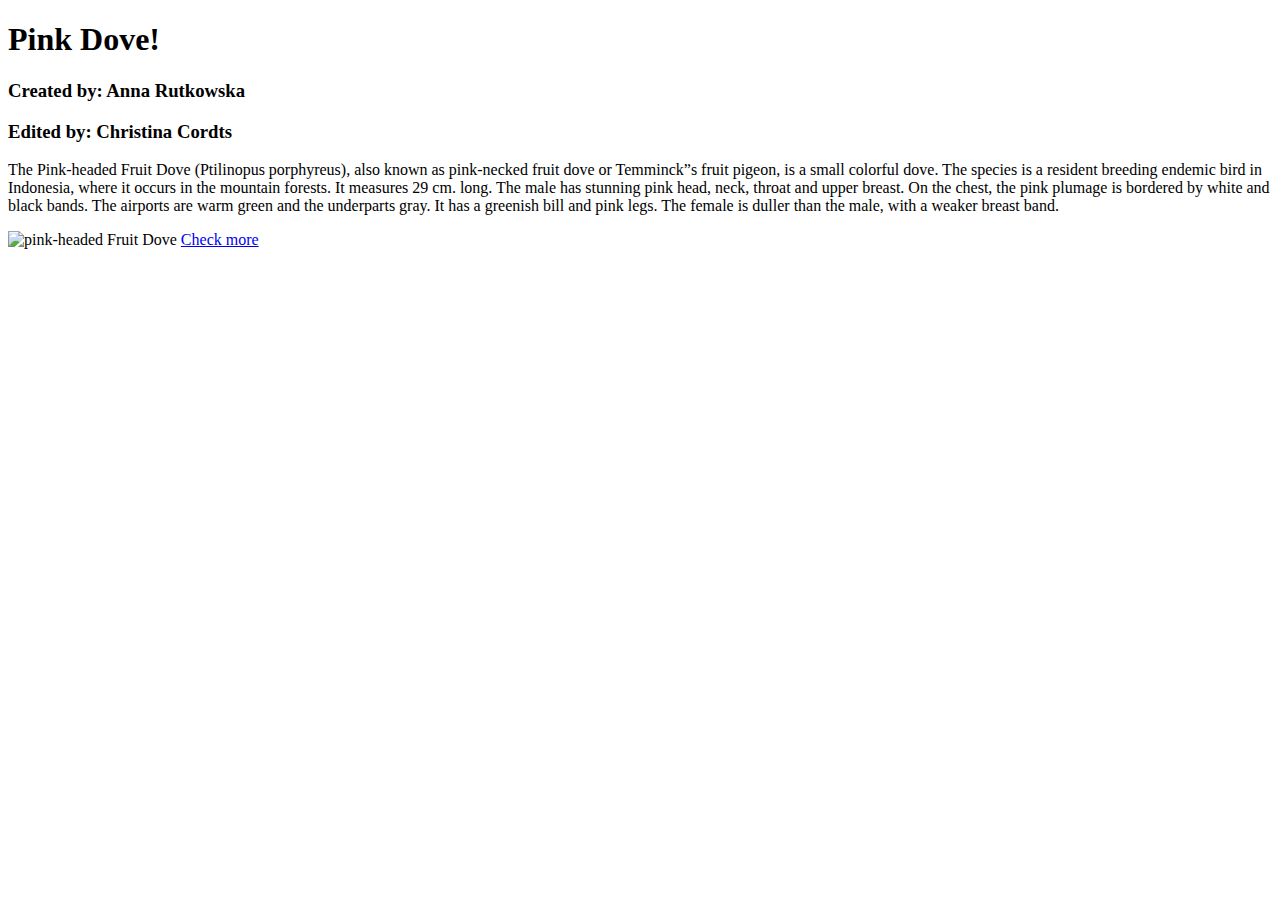
==== index.html @ 4efed43f "chapter 3 - add second name" ====
<!DOCTYPE html>
<html>
<head>
  <title>Birds from the Paradise</title>
  <meta charset="utf-8">
</head>
<body>
  <h1>Pink Dove!</h1>
  <h3>Created by: Anna Rutkowska</h3>
  <h3>Edited by: Christina Cordts</h3>
  <p>The Pink-headed Fruit Dove (Ptilinopus porphyreus), also known as pink-necked fruit dove or Temminck”s fruit pigeon, is a small colorful dove. 
   The species is a resident breeding endemic bird in Indonesia, where it occurs in the mountain forests. It measures 29 cm. long.
   The male has stunning pink head, neck, throat and upper breast. On the chest, the pink plumage is bordered by white and black bands. 
   The airports are warm green and the underparts gray. It has a greenish bill and pink legs. The female is duller than the male, with a weaker breast band.</p>
  <img src="images/dove.jpg" alt="pink-headed Fruit Dove">
  <a href="https://www.buas.nl/" target="_blank">Check more</a>
</body>
</html>
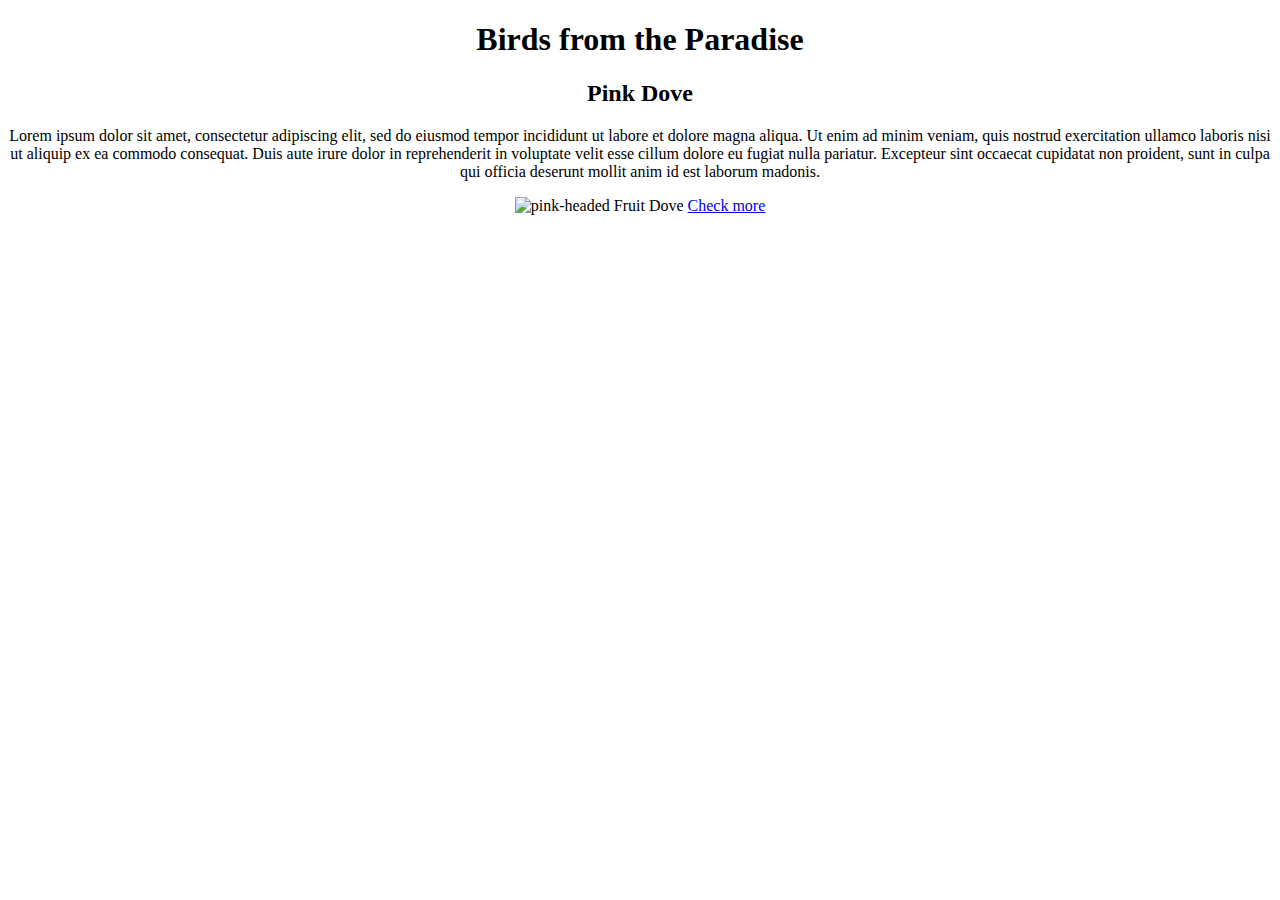
==== commit a0ae8c30: "stuff" ====
--- a/index.html
+++ b/index.html
@@ -1,18 +1,19 @@
-<!DOCTYPE html>
-<html>
-<head>
-  <title>Birds from the Paradise</title>
-  <meta charset="utf-8">
-</head>
-<body>
-  <h1>Pink Dove!</h1>
-  <h3>Created by: Anna Rutkowska</h3>
-  <h3>Edited by: Christina Cordts</h3>
-  <p>The Pink-headed Fruit Dove (Ptilinopus porphyreus), also known as pink-necked fruit dove or Temminck”s fruit pigeon, is a small colorful dove. 
-   The species is a resident breeding endemic bird in Indonesia, where it occurs in the mountain forests. It measures 29 cm. long.
-   The male has stunning pink head, neck, throat and upper breast. On the chest, the pink plumage is bordered by white and black bands. 
-   The airports are warm green and the underparts gray. It has a greenish bill and pink legs. The female is duller than the male, with a weaker breast band.</p>
-  <img src="images/dove.jpg" alt="pink-headed Fruit Dove">
-  <a href="https://www.buas.nl/" target="_blank">Check more</a>
-</body>
-</html>
+<!DOCTYPE html>
+<html>
+<head>
+  <title>Birds from the Paradise</title>
+  <meta charset="utf-8">
+<link href="css/styles.css" rel="stylesheet" type="text/css">
+</head>
+<body>
+	<div align="center">
+	<h1 id="main-title">Birds from the Paradise</h1>
+  <div class="my-container">
+	<h2>Pink Dove</h2>
+	  <p>Lorem ipsum dolor sit amet, consectetur adipiscing elit, sed do eiusmod tempor incididunt ut labore et dolore magna aliqua. Ut enim ad minim veniam, quis nostrud exercitation ullamco laboris nisi ut aliquip ex ea commodo consequat. Duis aute irure dolor in reprehenderit in voluptate velit esse cillum dolore eu fugiat nulla pariatur. Excepteur sint occaecat cupidatat non proident, sunt in culpa qui officia deserunt mollit anim id est laborum madonis.</p>
+ </div>
+  <img src="images/dove.jpg" alt="pink-headed Fruit Dove">
+  <a href="https://www.buas.nl/" target="_blank">Check more</a>
+</div>
+</body>
+</html>
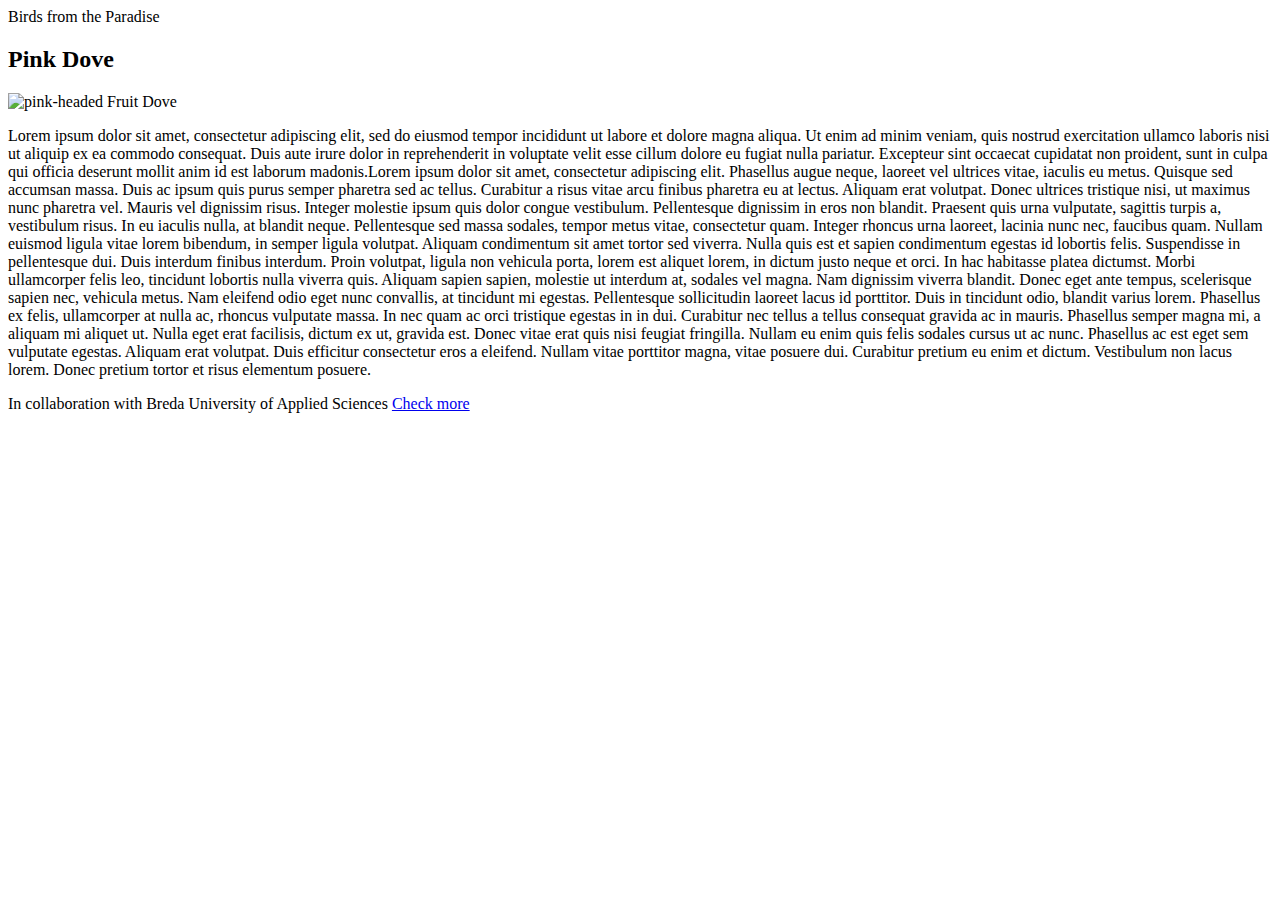
==== commit b381cd51: "Avanced css" ====
--- a/index.html
+++ b/index.html
@@ -4,16 +4,18 @@
   <title>Birds from the Paradise</title>
   <meta charset="utf-8">
 <link href="css/styles.css" rel="stylesheet" type="text/css">
+	<link rel="preconnect" href="https://fonts.gstatic.com">
+<link href="https://fonts.googleapis.com/css2?family=Nanum+Gothic&display=swap" rel="stylesheet">
 </head>
 <body>
-	<div align="center">
-	<h1 id="main-title">Birds from the Paradise</h1>
-  <div class="my-container">
+	<header id="main-title">Birds from the Paradise</header>
+  <div class="margin">
+	<div class="my-container">
 	<h2>Pink Dove</h2>
-	  <p>Lorem ipsum dolor sit amet, consectetur adipiscing elit, sed do eiusmod tempor incididunt ut labore et dolore magna aliqua. Ut enim ad minim veniam, quis nostrud exercitation ullamco laboris nisi ut aliquip ex ea commodo consequat. Duis aute irure dolor in reprehenderit in voluptate velit esse cillum dolore eu fugiat nulla pariatur. Excepteur sint occaecat cupidatat non proident, sunt in culpa qui officia deserunt mollit anim id est laborum madonis.</p>
- </div>
   <img src="images/dove.jpg" alt="pink-headed Fruit Dove">
-  <a href="https://www.buas.nl/" target="_blank">Check more</a>
-</div>
+	 </div>
+	<p>Lorem ipsum dolor sit amet, consectetur adipiscing elit, sed do eiusmod tempor incididunt ut labore et dolore magna aliqua. Ut enim ad minim veniam, quis nostrud exercitation ullamco laboris nisi ut aliquip ex ea commodo consequat. Duis aute irure dolor in reprehenderit in voluptate velit esse cillum dolore eu fugiat nulla pariatur. Excepteur sint occaecat cupidatat non proident, sunt in culpa qui officia deserunt mollit anim id est laborum madonis.Lorem ipsum dolor sit amet, consectetur adipiscing elit. Phasellus augue neque, laoreet vel ultrices vitae, iaculis eu metus. Quisque sed accumsan massa. Duis ac ipsum quis purus semper pharetra sed ac tellus. Curabitur a risus vitae arcu finibus pharetra eu at lectus. Aliquam erat volutpat. Donec ultrices tristique nisi, ut maximus nunc pharetra vel. Mauris vel dignissim risus. Integer molestie ipsum quis dolor congue vestibulum. Pellentesque dignissim in eros non blandit. Praesent quis urna vulputate, sagittis turpis a, vestibulum risus. In eu iaculis nulla, at blandit neque. Pellentesque sed massa sodales, tempor metus vitae, consectetur quam. Integer rhoncus urna laoreet, lacinia nunc nec, faucibus quam. Nullam euismod ligula vitae lorem bibendum, in semper ligula volutpat. Aliquam condimentum sit amet tortor sed viverra. Nulla quis est et sapien condimentum egestas id lobortis felis. Suspendisse in pellentesque dui. Duis interdum finibus interdum. Proin volutpat, ligula non vehicula porta, lorem est aliquet lorem, in dictum justo neque et orci. In hac habitasse platea dictumst. Morbi ullamcorper felis leo, tincidunt lobortis nulla viverra quis. Aliquam sapien sapien, molestie ut interdum at, sodales vel magna. Nam dignissim viverra blandit. Donec eget ante tempus, scelerisque sapien nec, vehicula metus. Nam eleifend odio eget nunc convallis, at tincidunt mi egestas. Pellentesque sollicitudin laoreet lacus id porttitor. Duis in tincidunt odio, blandit varius lorem. Phasellus ex felis, ullamcorper at nulla ac, rhoncus vulputate massa. In nec quam ac orci tristique egestas in in dui. Curabitur nec tellus a tellus consequat gravida ac in mauris. Phasellus semper magna mi, a aliquam mi aliquet ut. Nulla eget erat facilisis, dictum ex ut, gravida est. Donec vitae erat quis nisi feugiat fringilla. Nullam eu enim quis felis sodales cursus ut ac nunc. Phasellus ac est eget sem vulputate egestas. Aliquam erat volutpat. Duis efficitur consectetur eros a eleifend. Nullam vitae porttitor magna, vitae posuere dui. Curabitur pretium eu enim et dictum. Vestibulum non lacus lorem. Donec pretium tortor et risus elementum posuere.</p>
+	  </div>
+	  <footer class="footer">In collaboration with Breda University of Applied Sciences <a href="https://www.buas.nl/" target="_blank">Check more</a></footer>
 </body>
 </html>
